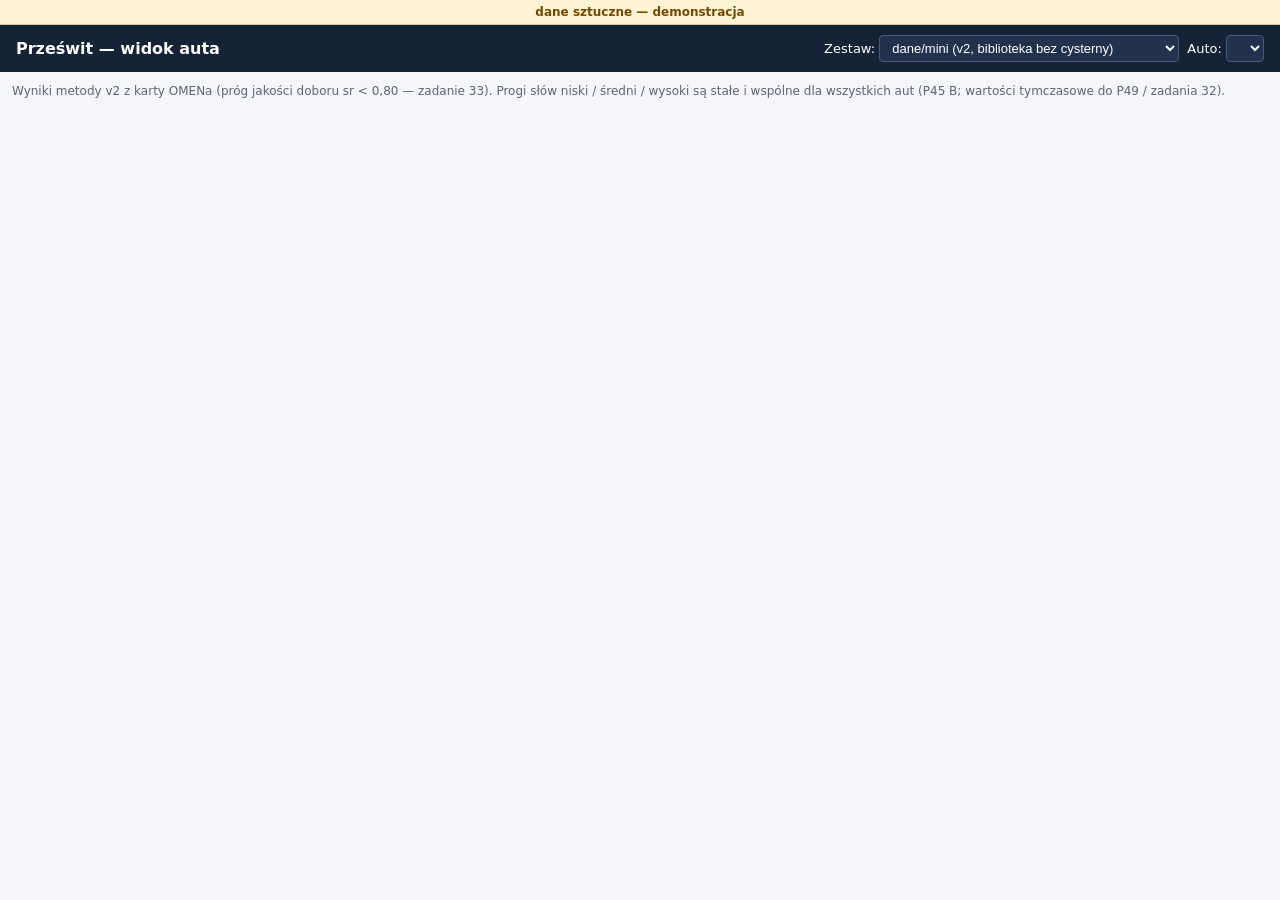
==== mvp/widok-auta/index.html @ 6454220b "Programista: zadania 23 (ramki i lista) i 33 (próg braku wzorca sr:0.80)" ====
<!doctype html>
<html lang="pl">
<head>
<meta charset="utf-8">
<meta name="viewport" content="width=device-width,initial-scale=1">
<title>Prześwit — MVP: widok auta (zadanie 23)</title>
<style>
:root{--tlo:#f4f6f9;--karta:#fff;--linia:#d5dbe3;--tekst:#1a2230;--szary:#5b6678;--akc:#1b5fb8}
*{box-sizing:border-box}
body{margin:0;font-family:system-ui,-apple-system,Segoe UI,Roboto,sans-serif;background:var(--tlo);color:var(--tekst)}
.pasek-sztuczne{background:#fff3d6;color:#734900;border-bottom:1px solid #ecc97e;padding:5px 14px;font-size:12px;font-weight:600;text-align:center}
header{background:#162235;color:#fff;padding:10px 16px;display:flex;align-items:center;justify-content:space-between;gap:12px;flex-wrap:wrap}
header b{font-size:16px}
.wybor{display:flex;gap:8px;align-items:center;flex-wrap:wrap;font-size:13px}
.wybor select{padding:4px 8px;border-radius:4px;border:1px solid #485b78;background:#22324c;color:#fff;font-size:13px}
main{max-width:1280px;margin:12px auto;padding:0 12px}
.pasek-auta{background:var(--karta);border:1px solid var(--linia);border-radius:8px 8px 0 0;padding:10px 14px;display:flex;justify-content:space-between;align-items:center;gap:12px;flex-wrap:wrap}
.auto-tytul b{font-size:16px;margin-right:8px}
.auto-tytul .plik{font-size:13px;color:var(--szary);font-family:ui-monospace,monospace}
.auto-meta{display:flex;gap:8px;align-items:center;font-size:13px}
.tag-rodzaj{background:#e6eef9;color:#124486;padding:3px 10px;border-radius:999px;font-weight:600}
.tag-miejsca{color:var(--szary)}
.dwa{display:grid;grid-template-columns:1fr 1fr;gap:8px;padding:10px;background:#1c1f24}
.dwa.jeden{grid-template-columns:1fr}
.panel-obr h3{margin:0 0 6px;font-size:12px;letter-spacing:.04em;color:#d6dce6;font-weight:600;display:flex;gap:8px;align-items:center}
.panel-obr .podtytul{font-weight:400;color:#9aa5b6;font-family:ui-monospace,monospace;font-size:11px}
.scena{position:relative;background:#000;border-radius:4px;overflow:hidden;line-height:0}
.scena img{width:100%;height:auto;display:block}
.warstwa-ramek{position:absolute;inset:0}
.ramka{position:absolute;padding:0;background:transparent;border:2px solid #f0b429;cursor:pointer;box-shadow:0 0 0 1px rgba(0,0,0,.6)}
.ramka.wysoki{border-color:#e03131}
.ramka.sredni{border-color:#f08c00}
.ramka.niski{border-color:#2f9e44}
.ramka.akt{border-width:3px;box-shadow:0 0 0 2px #fff,0 0 0 4px var(--akc);z-index:5}
.ramka span{position:absolute;top:-18px;left:-2px;background:#1a2230;color:#fff;font-size:11px;font-weight:700;line-height:1;padding:2px 5px;border-radius:3px}
.ramka.wysoki span{background:#c92a2a}
.ramka.sredni span{background:#d9480f}
.ramka.niski span{background:#2b8a3e}
.sekcja-listy{background:var(--karta);border:1px solid var(--linia);border-top:0;border-radius:0 0 8px 8px;padding:12px}
.kafle-pasek{display:flex;gap:10px;overflow-x:auto;padding-bottom:6px}
.kaf{flex:0 0 186px;border:2px solid var(--linia);border-radius:6px;padding:6px;cursor:pointer;background:#fff;transition:border-color .15s}
.kaf:hover{border-color:#8db2e3}
.kaf.wyb{border-color:var(--akc);background:#f0f6ff}
.kaf .para{display:grid;grid-template-columns:1fr 1fr;gap:4px}
.kaf .wycinek{height:66px;background-color:#111;background-repeat:no-repeat;border-radius:3px;border:1px solid #cfd6e0}
.kaf .opis{display:flex;justify-content:space-between;align-items:center;margin-top:6px;font-size:13px}
.badge{padding:2px 8px;border-radius:999px;font-size:12px;font-weight:600}
.badge.wysoki{background:#fde8e8;color:#a61e1e}
.badge.sredni{background:#fff3d6;color:#995700}
.badge.niski{background:#e6f6ea;color:#1e6b34}
.wiecej-pasek{margin-top:10px;padding-top:10px;border-top:1px dashed var(--linia)}
.btn-wiecej{background:#eef3fa;color:#14468c;border:1px solid #b9d0ef;border-radius:6px;padding:7px 14px;font-size:13px;font-weight:600;cursor:pointer}
.btn-wiecej:hover{background:#dfeaf8}
.komunikat{padding:14px 16px;border-radius:6px;font-size:15px;font-weight:600}
.komunikat.brak-wzorca{background:#fff3d6;color:#7a4b00;border:1px solid #e6c278}
.komunikat.brak-wskazan{background:#eef5ff;color:#164178;border:1px solid #b8d1f2}
.stopka{margin:10px 0 18px;font-size:12px;color:var(--szary)}
@media(max-width:760px){.dwa{grid-template-columns:1fr}}
</style>
</head>
<body>
<div class="pasek-sztuczne">dane sztuczne — demonstracja</div>
<header>
  <b>Prześwit — widok auta</b>
  <div class="wybor">
    <label>Zestaw:
      <select id="sel-zestaw">
        <option value="mini">dane/mini (v2, biblioteka bez cysterny)</option>
        <option value="mini-trudny">dane/mini-trudny (v2, biblioteka bez cysterny)</option>
        <option value="czyste-zero">dane/scenariusze/czyste_zero (A3: 0 miejsc)</option>
      </select>
    </label>
    <label>Auto:
      <select id="sel-auto"></select>
    </label>
  </div>
</header>
<main>
  <div id="widok"></div>
  <p class="stopka">Wyniki metody v2 z karty OMENa (próg jakości doboru sr &lt; 0,80 — zadanie 33). Progi słów niski / średni / wysoki są stałe i wspólne dla wszystkich aut (P45 B; wartości tymczasowe do P49 / zadania 32).</p>
</main>
<script src="widok.js"></script>
<script>
const ZRODLA = {
  "mini": { json: "../../wyniki/z23_33/mini/wyniki.json", kat: "../../dane/mini/" },
  "mini-trudny": { json: "../../wyniki/z23_33/mini-trudny/wyniki.json", kat: "../../dane/mini-trudny/" },
  "czyste-zero": {
    kat: "../../dane/scenariusze/czyste_zero/",
    wzorzecKat: "../../dane/mini/",
    wyniki: [{
      plik: "badany_mini_kontener_zero_00.bmp",
      szer: 1024,
      wys: 256,
      brak_wzorca: false,
      konfiguracje: {
        k: { typ_wybrany: "kontener", wzorce: ["wzorzec_mini_kontener_00"], miejsca: [] }
      }
    }]
  }
};

const qs = new URLSearchParams(location.search);
const selZ = document.getElementById("sel-zestaw");
const selA = document.getElementById("sel-auto");
const kontener = document.getElementById("widok");
const cache = {};

async function zaladujZestaw(klucz) {
  const z = ZRODLA[klucz] || ZRODLA.mini;
  if (!cache[klucz]) {
    if (z.wyniki) {
      cache[klucz] = z.wyniki;
    } else {
      const resp = await fetch(z.json);
      const data = await resp.json();
      cache[klucz] = data.wyniki;
    }
  }
  const lista = cache[klucz];
  selA.innerHTML = lista.map((r, i) => `<option value="${r.plik}">${i + 1}. ${r.plik}</option>`).join("");
  const plik = qs.get("plik");
  if (plik && lista.some((r) => r.plik === plik)) {
    selA.value = plik;
  }
  pokazAuto(klucz, selA.value);
}

function pokazAuto(klucz, plik) {
  const z = ZRODLA[klucz];
  const r = cache[klucz].find((x) => x.plik === plik) || cache[klucz][0];
  const konf = Object.values(r.konfiguracje)[0];
  const wzId = (konf.wzorce && konf.wzorce[0]) || "";
  const wzKat = z.wzorzecKat || z.kat;
  PrzeswitLista.renderWidokAuta(kontener, {
    wynik: r,
    obrazBadany: z.kat + r.plik,
    obrazWzorca: wzId ? wzKat + wzId + ".bmp" : "",
    tytul: r.plik.replace(/\.bmp$/, ""),
  });
}

selZ.addEventListener("change", () => zaladujZestaw(selZ.value));
selA.addEventListener("change", () => pokazAuto(selZ.value, selA.value));
const startZ = qs.get("zestaw") || "mini";
selZ.value = ZRODLA[startZ] ? startZ : "mini";
zaladujZestaw(selZ.value);
</script>
</body>
</html>
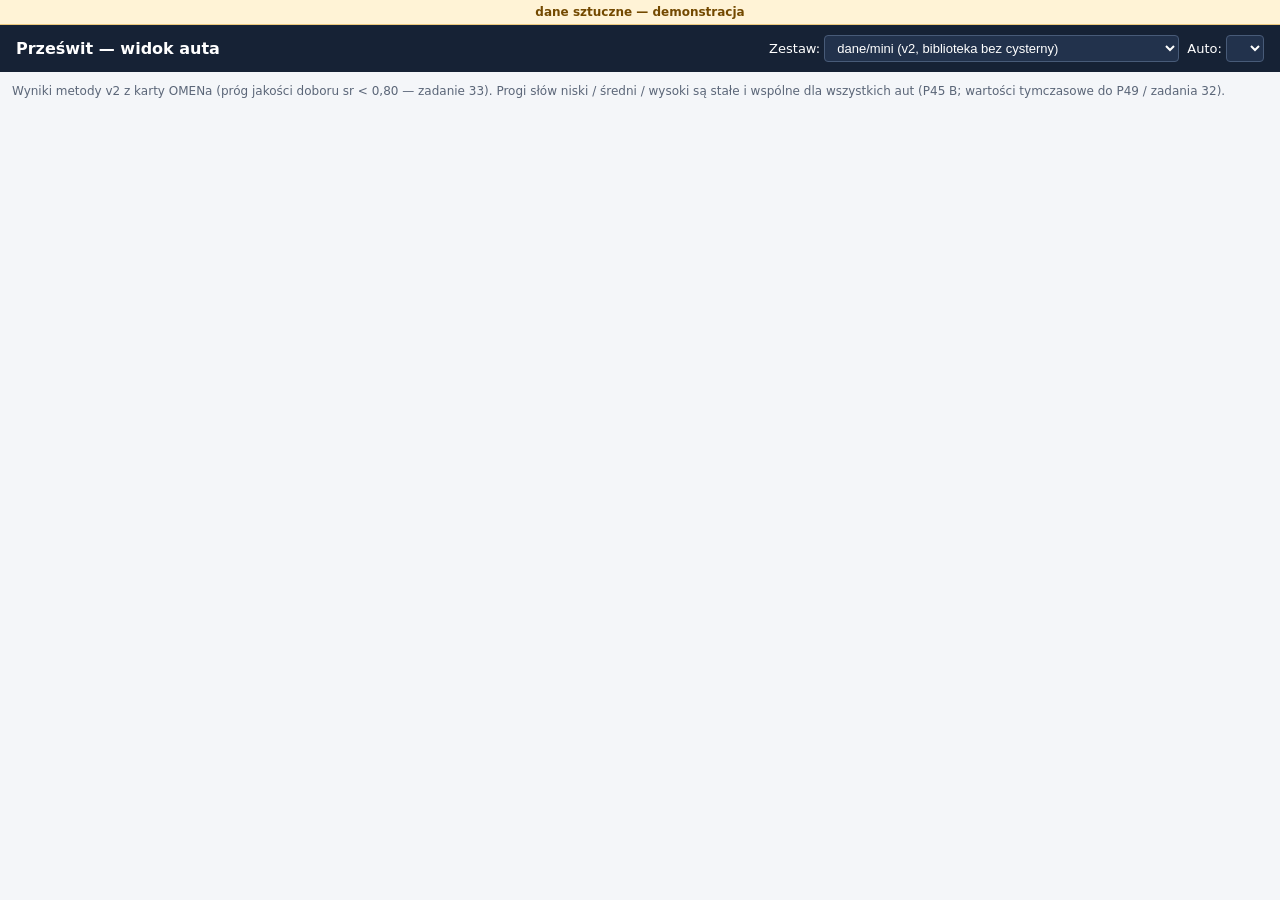
==== commit 39349eb7: "Programista: zadanie 25 — końcowe położenie wzorca w wyniki.json, lupa z niego, zrzuty 4 rodzajów Co" ====
--- a/mvp/widok-auta/index.html
+++ b/mvp/widok-auta/index.html
@@ -3,7 +3,7 @@
 <head>
 <meta charset="utf-8">
 <meta name="viewport" content="width=device-width,initial-scale=1">
-<title>Prześwit — MVP: widok auta (zadanie 23)</title>
+<title>Prześwit — MVP: widok auta (zadania 23–25)</title>
 <style>
 :root{--tlo:#f4f6f9;--karta:#fff;--linia:#d5dbe3;--tekst:#1a2230;--szary:#5b6678;--akc:#1b5fb8}
 *{box-sizing:border-box}
@@ -22,10 +22,17 @@
 .tag-miejsca{color:var(--szary)}
 .dwa{display:grid;grid-template-columns:1fr 1fr;gap:8px;padding:10px;background:#1c1f24}
 .dwa.jeden{grid-template-columns:1fr}
+.dwa>*{min-width:0}
 .panel-obr h3{margin:0 0 6px;font-size:12px;letter-spacing:.04em;color:#d6dce6;font-weight:600;display:flex;gap:8px;align-items:center}
 .panel-obr .podtytul{font-weight:400;color:#9aa5b6;font-family:ui-monospace,monospace;font-size:11px}
 .scena{position:relative;background:#000;border-radius:4px;overflow:hidden;line-height:0}
-.scena img{width:100%;height:auto;display:block}
+.scena img{width:100%;height:100%;display:block}
+.plotno{position:relative;width:100%;height:100%;transform-origin:0 0;--zx:1;--zy:1}
+.plotno .ramka,.plotno .ramka-wz{border-left-width:calc(2px / var(--zx));border-right-width:calc(2px / var(--zx));border-top-width:calc(2px / var(--zy));border-bottom-width:calc(2px / var(--zy));box-shadow:none}
+.plotno .ramka.akt{border-left-width:calc(3px / var(--zx));border-right-width:calc(3px / var(--zx));border-top-width:calc(3px / var(--zy));border-bottom-width:calc(3px / var(--zy));outline:none;box-shadow:none;border-color:#fff;background:rgba(27,95,184,.18)}
+.plotno .ramka span{transform:scale(calc(1 / var(--zx)),calc(1 / var(--zy)));transform-origin:0 100%}
+.ramka-wz{position:absolute;border:2px dashed #4dabf7;box-shadow:0 0 0 1px rgba(0,0,0,.6);pointer-events:none}
+.przybl button{background:#fff;border:1px solid var(--linia);padding:2px 8px;font-size:12px;cursor:pointer}.przybl button.on{background:var(--akc);color:#fff;border-color:var(--akc)}
 .warstwa-ramek{position:absolute;inset:0}
 .ramka{position:absolute;padding:0;background:transparent;border:2px solid #f0b429;cursor:pointer;box-shadow:0 0 0 1px rgba(0,0,0,.6)}
 .ramka.wysoki{border-color:#e03131}
@@ -67,6 +74,7 @@
       <select id="sel-zestaw">
         <option value="mini">dane/mini (v2, biblioteka bez cysterny)</option>
         <option value="mini-trudny">dane/mini-trudny (v2, biblioteka bez cysterny)</option>
+        <option value="mini-pelna">dane/mini (v2, pełna biblioteka z cysterną — 4 rodzaje)</option>
         <option value="czyste-zero">dane/scenariusze/czyste_zero (A3: 0 miejsc)</option>
       </select>
     </label>
@@ -82,8 +90,9 @@
 <script src="widok.js"></script>
 <script>
 const ZRODLA = {
-  "mini": { json: "../../wyniki/z23_33/mini/wyniki.json", kat: "../../dane/mini/" },
-  "mini-trudny": { json: "../../wyniki/z23_33/mini-trudny/wyniki.json", kat: "../../dane/mini-trudny/" },
+  "mini": { json: "../../wyniki/z25/mini/wyniki.json", kat: "../../dane/mini/" },
+  "mini-trudny": { json: "../../wyniki/z25/mini-trudny/wyniki.json", kat: "../../dane/mini-trudny/" },
+  "mini-pelna": { json: "../../wyniki/z25/mini-pelna/wyniki.json", kat: "../../dane/mini/" },
   "czyste-zero": {
     kat: "../../dane/scenariusze/czyste_zero/",
     wzorzecKat: "../../dane/mini/",
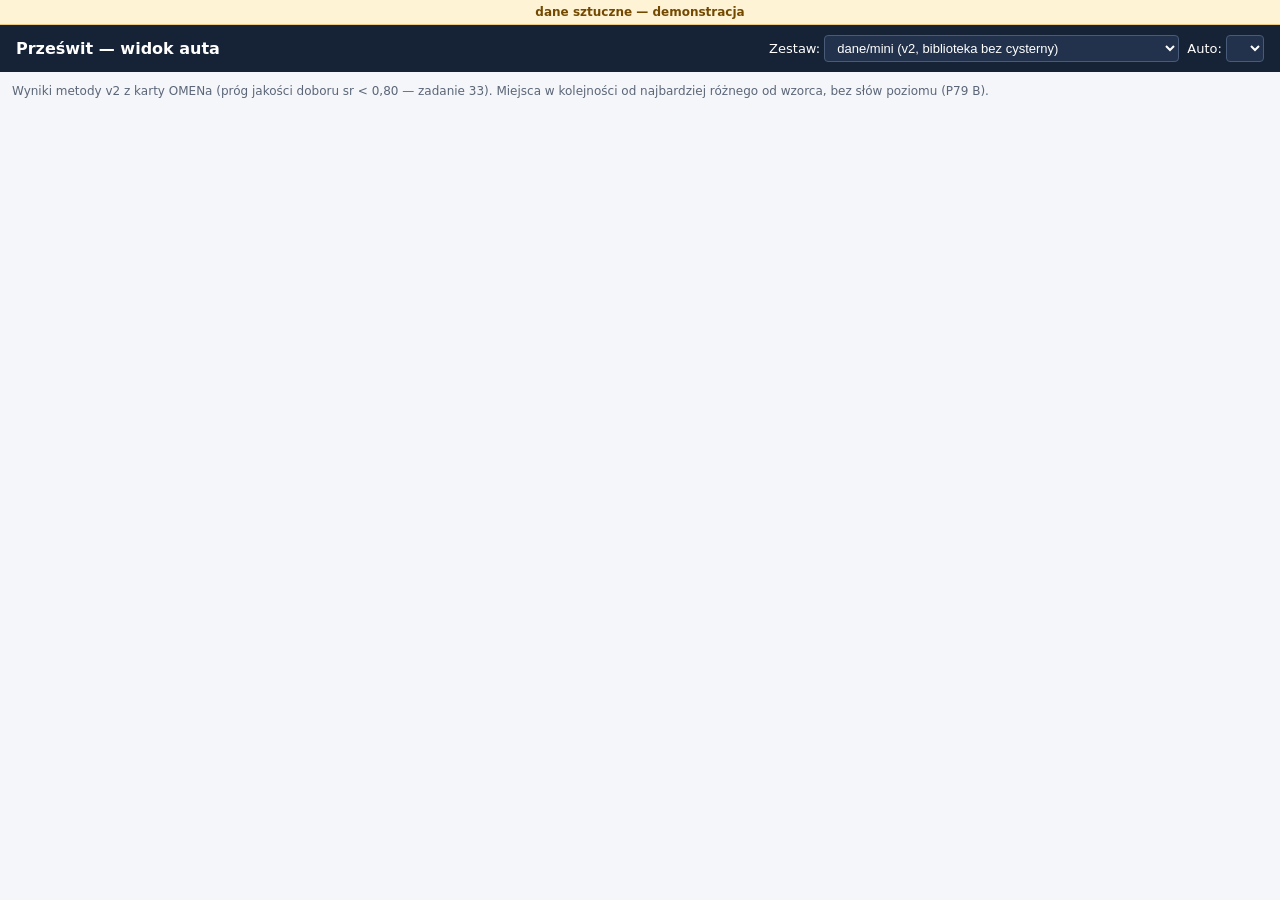
==== commit 8c566a41: "Programista: zadanie 34 — makieta R3 (P73/P74/P76/P77/P79 B, brak 7); P79 B w MVP i liście Co-Author" ====
--- a/mvp/widok-auta/index.html
+++ b/mvp/widok-auta/index.html
@@ -35,14 +35,8 @@
 .przybl button{background:#fff;border:1px solid var(--linia);padding:2px 8px;font-size:12px;cursor:pointer}.przybl button.on{background:var(--akc);color:#fff;border-color:var(--akc)}
 .warstwa-ramek{position:absolute;inset:0}
 .ramka{position:absolute;padding:0;background:transparent;border:2px solid #f0b429;cursor:pointer;box-shadow:0 0 0 1px rgba(0,0,0,.6)}
-.ramka.wysoki{border-color:#e03131}
-.ramka.sredni{border-color:#f08c00}
-.ramka.niski{border-color:#2f9e44}
 .ramka.akt{border-width:3px;box-shadow:0 0 0 2px #fff,0 0 0 4px var(--akc);z-index:5}
 .ramka span{position:absolute;top:-18px;left:-2px;background:#1a2230;color:#fff;font-size:11px;font-weight:700;line-height:1;padding:2px 5px;border-radius:3px}
-.ramka.wysoki span{background:#c92a2a}
-.ramka.sredni span{background:#d9480f}
-.ramka.niski span{background:#2b8a3e}
 .sekcja-listy{background:var(--karta);border:1px solid var(--linia);border-top:0;border-radius:0 0 8px 8px;padding:12px}
 .kafle-pasek{display:flex;gap:10px;overflow-x:auto;padding-bottom:6px}
 .kaf{flex:0 0 186px;border:2px solid var(--linia);border-radius:6px;padding:6px;cursor:pointer;background:#fff;transition:border-color .15s}
@@ -52,9 +46,6 @@
 .kaf .wycinek{height:66px;background-color:#111;background-repeat:no-repeat;border-radius:3px;border:1px solid #cfd6e0}
 .kaf .opis{display:flex;justify-content:space-between;align-items:center;margin-top:6px;font-size:13px}
 .badge{padding:2px 8px;border-radius:999px;font-size:12px;font-weight:600}
-.badge.wysoki{background:#fde8e8;color:#a61e1e}
-.badge.sredni{background:#fff3d6;color:#995700}
-.badge.niski{background:#e6f6ea;color:#1e6b34}
 .wiecej-pasek{margin-top:10px;padding-top:10px;border-top:1px dashed var(--linia)}
 .btn-wiecej{background:#eef3fa;color:#14468c;border:1px solid #b9d0ef;border-radius:6px;padding:7px 14px;font-size:13px;font-weight:600;cursor:pointer}
 .btn-wiecej:hover{background:#dfeaf8}
@@ -85,7 +76,7 @@
 </header>
 <main>
   <div id="widok"></div>
-  <p class="stopka">Wyniki metody v2 z karty OMENa (próg jakości doboru sr &lt; 0,80 — zadanie 33). Progi słów niski / średni / wysoki są stałe i wspólne dla wszystkich aut (P45 B; wartości tymczasowe do P49 / zadania 32).</p>
+  <p class="stopka">Wyniki metody v2 z karty OMENa (próg jakości doboru sr &lt; 0,80 — zadanie 33). Miejsca w kolejności od najbardziej różnego od wzorca, bez słów poziomu (P79 B).</p>
 </main>
 <script src="widok.js"></script>
 <script>
